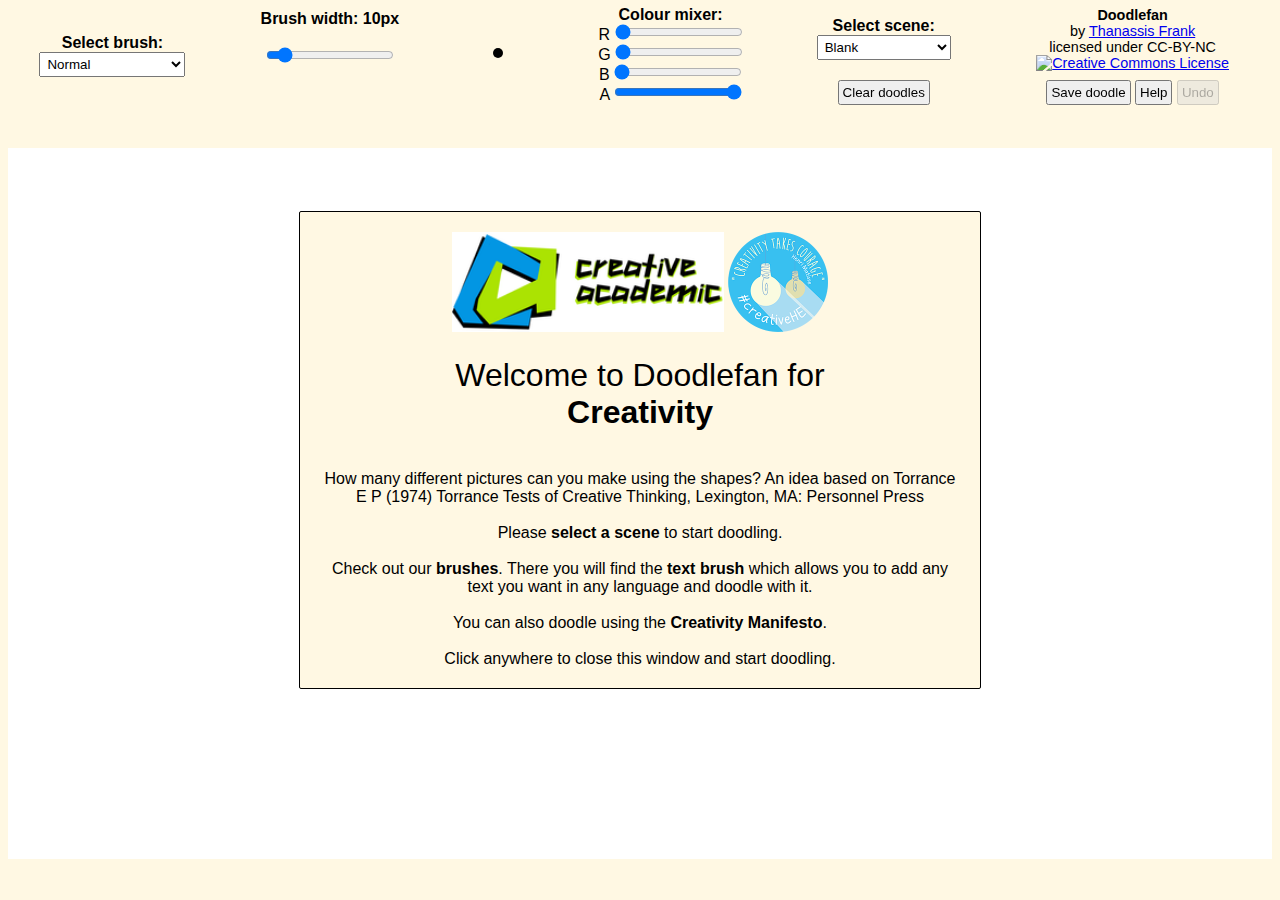
==== creativity.html @ 0106c591 "Split editor/apps, implemented canvas zooming" ====
<html>
    <head>
        <title>Creativity</title>
        <link rel="stylesheet" href="app.css">
        <link rel="stylesheet" href="common.css">
    </head>
    <body>
        <iframe src="editor.html"></iframe>
        <!-- manages the top layer app -->
        <script src="app.js" type="module"></script>
        <script>
            // inject information into the child iframe
            // sets up the editor for the specific app
            window.frames[0].appData = {
                images: [
                    {
                        name: "image1",
                        src: "1.png"
                    }
                ],
                brushes: {

                }
            }
        </script>
        <div id="welcome-container" class="popupCont flex">
            <div id="welcomePopup" class="popup">
                <div>
                    <img src="images/logo1.png" height="100px" alt="GO-GN logo1">
                    <img src="images/logo2.png" height="100px" alt="GO-GN logo2">
                </div>
                <h1>
                    <span class="unbold">Welcome to Doodlefan for</span>
                    <br> 
                    Creativity
                </h1>
                <br>
                <p>
                    How many different pictures can you make using the shapes? An idea based on Torrance E P (1974) Torrance Tests of Creative Thinking, Lexington, MA: Personnel Press
                </p>
                <br>
                <p>
                    Please <strong>select a scene</strong> to start doodling. 
                </p>
                <br>
                <p>
                    Check out our <strong>brushes</strong>. There you will find the <strong>text brush</strong> which allows you to add any text you want in any language and doodle with it.
                </p>
                <br>
                <p>
                    You can also doodle using the <strong>Creativity Manifesto</strong>.
                </p>
                <br>
                <p>
                    Click anywhere to close this window and start doodling.
                </p>
            </div>
        </div>
    </body>
</html>
---- app.css ----
/* app.css */
/* styles for th top level pages */

iframe {
    height: 100vh; 
    width: 100vw; 
    margin: 0px; 
    padding: 0px;
    border: 0px;
}

#welcomePopup *{
    text-align: center;
}
---- common.css ----
/* common.css */
/* handles styling that needs to be applied across add and editor */

:root {
    --bg-col: #fff8e3;
    --border-col: black;
    --button-travel: 2px;
    --toolbar-height: 120px;
}

*{
    font-family:Verdana, Geneva, sans-serif;
}

body {padding: 0px; margin: 0px}

p {
    font-size:1em; 
    margin: 0px;
}

.popupCont {
    position: fixed;
    left: 0px;
    top: 0px;
    height: 100vh;
    width: 100vw;
}

.popup{
    background-color: var(--bg-col);
    border: 1px solid var(--border-col);
    max-width: 50%;
    max-height: 70%;
    overflow-y: auto;
    padding: 20px;
    border-radius: 2px;
}

.flex {
    display: flex;
    justify-content: center;
    align-items: center;
    flex-wrap: wrap;
}

.hidden {
    display: none
}

.visible {
    display: inline
}

.unbold {
    font-weight: normal;
}
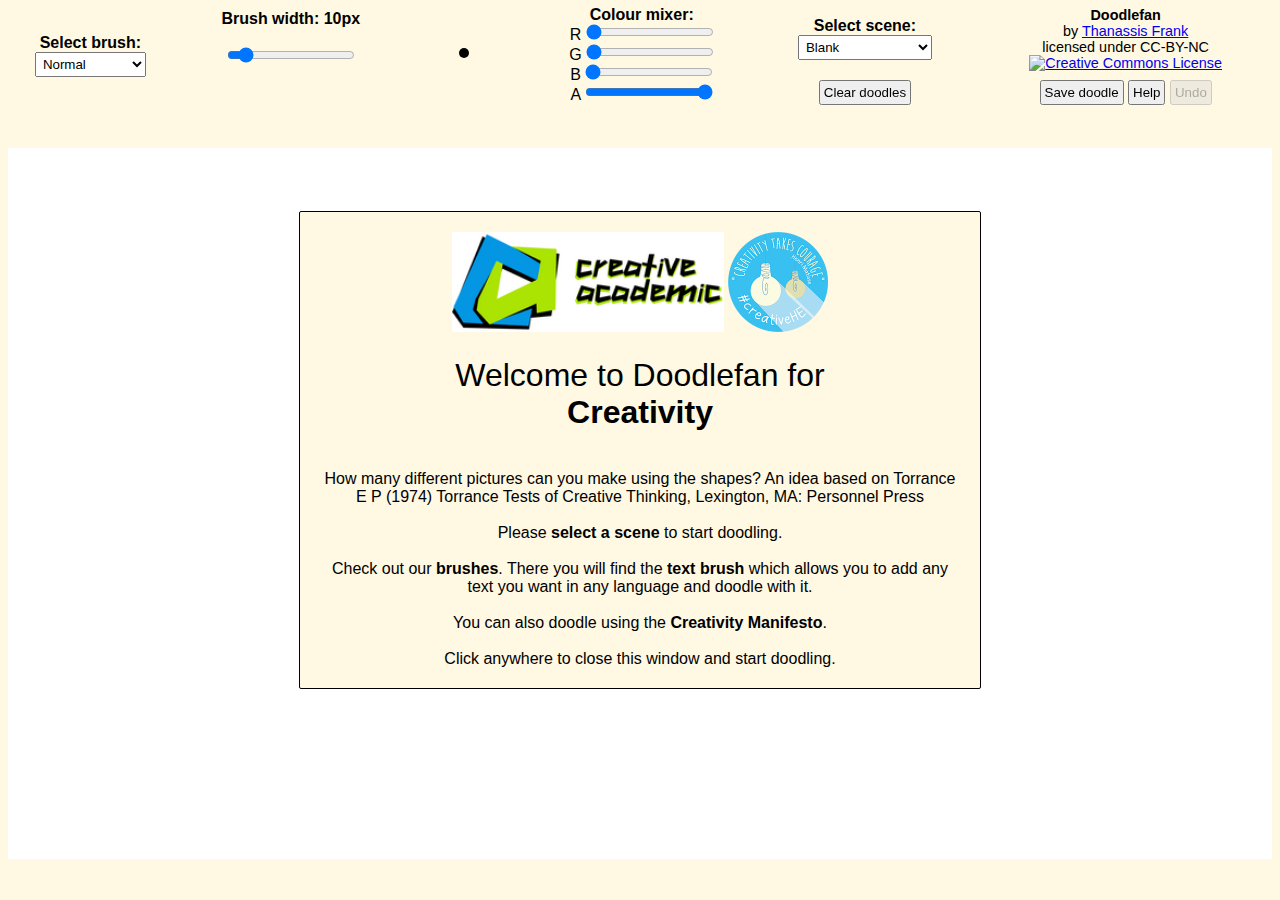
==== commit 57311a81: "Implemented interface to apps to specify images and tools" ====
--- a/creativity.html
+++ b/creativity.html
@@ -14,13 +14,116 @@
             window.frames[0].appData = {
                 images: [
                     {
-                        name: "image1",
-                        src: "1.png"
+                        name: "4 Segment Wheel",
+                        src: "images/4 Segment Wheel.png"
+                    },
+                    {
+                     
+                        name: "5 Segment Wheel",
+                        src: "images/5 Segment Wheel.png"
+                    },
+                    {
+                     
+                        name: "6 Segment Wheel",
+                        src: "images/6 Segment Wheel.png"
+                    },
+                    {
+                     
+                        name: "8 Segment Wheel",
+                        src: "images/8 Segment Wheel.png"
+                    },
+                    {
+                     
+                        name: "1",
+                        src: "images/1.png"
+                    },
+                    {
+                     
+                        name:"2",
+                        src:"images/2.png"
+                    },
+                    {
+                     
+                        name: "3",
+                        src:"images/3.png"
+                    },
+                    {
+                     
+                        name: "4",
+                        src:"images/4.png"
+                    },
+                    {
+                     
+                        name: "5",
+                        src:"images/5.png"
+                    },
+                    {
+                     
+                        name: "6",
+                        src:"images/6.png"
+                    },
+                    {
+                     
+                        name: "7",
+                        src:"images/7.png"
+                    },
+                    {
+                     
+                        name: "8",
+                        src:"images/8.png"
+                    },
+                    {
+                     
+                        name: "9",
+                        src:"images/9.png"
+                    },
+                    {
+                     
+                        name: "10",
+                        src:"images/10.png"
+                    },
+                    {
+                     
+                        name: "11",
+                        src:"images/11.png"
+                    },
+                    {
+                     
+                        name: "12",
+                        src: "images/12.png"
+                    },
+                    {
+                     
+                        name: "13",
+                        src: "images/13.png"
+                    },
+                    {
+                     
+                        name: "14",
+                        src: "images/14.png"
+                    },
+                    {
+                     
+                        name: "15",
+                        src: "images/15.png"
+                    },
+                    {
+                     
+                        name: "16",
+                        src: "images/16.png"
+                    },
+                    {
+                     
+                        name: "17",
+                        src: "images/17.png"
+                    },
+                    {
+              
+                        name: "18",
+                        src: "images/18.png"
                     }
                 ],
-                brushes: {
-
-                }
+                brushes: ["Normal",	"Squares", "Spray", "Chalk", "Text stamp", "Text stroke", "Creative story"]
             }
         </script>
         <div id="welcome-container" class="popupCont flex">
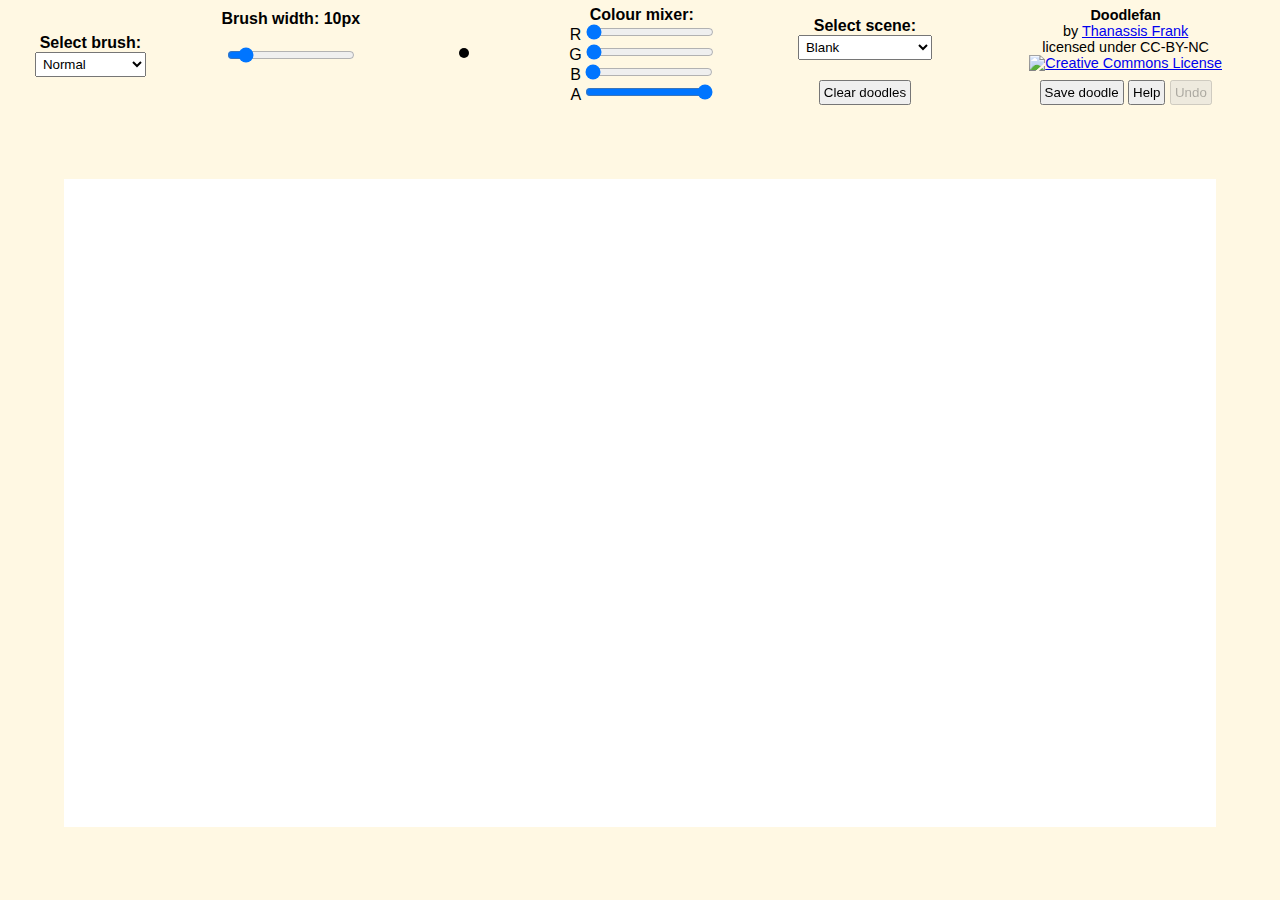
==== commit ed4d5b41: "Start popover implementation" ====
--- a/creativity.html
+++ b/creativity.html
@@ -127,7 +127,7 @@
             }
         </script>
         <div id="welcome-container" class="popupCont flex">
-            <div id="welcomePopup" class="popup">
+            <div id="welcomePopup" class="popup" popover>
                 <div>
                     <img src="images/logo1.png" height="100px" alt="GO-GN logo1">
                     <img src="images/logo2.png" height="100px" alt="GO-GN logo2">
